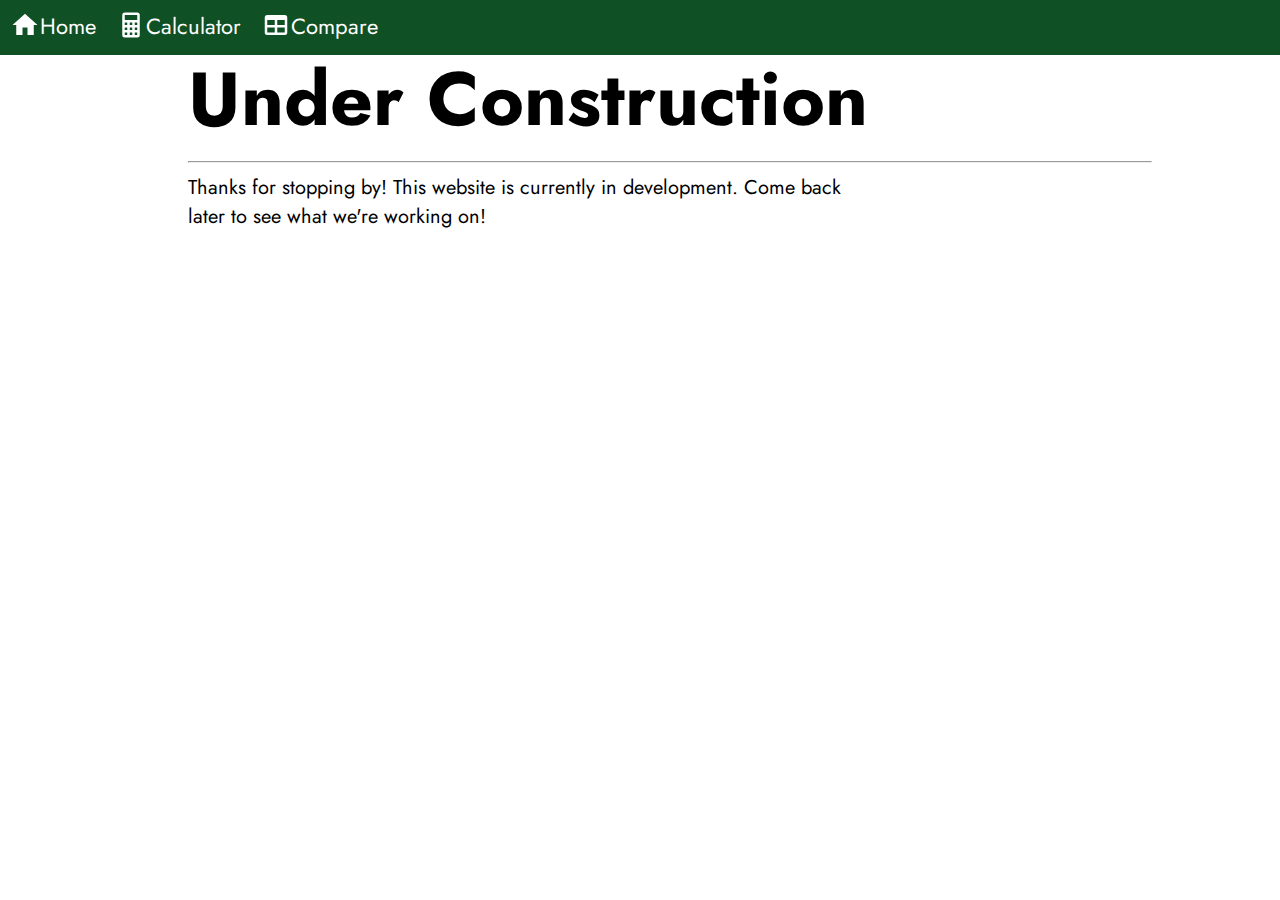
==== index.html @ 4c34017c "Update index.html" ====
<!DOCTYPE html>
<html>
    <head>
        <title>Home - Sustainable Cloud</title>
        <meta name="title" content="Home - Sustainable Cloud">
        <meta property="og:title" content="Home - Sustainable Cloud">
        <meta property="og:site_name" content="Sustainable Cloud">
        <meta name="description" content="Our mission is to...">
        <meta property="og:description" content="Our mission is to...">
        <meta name="keywords" content="sustainable cloud, cloud sustainability, carbon calculator">
    
        <link href="style.css" rel="stylesheet"></link>
        <script type="application/javascript" src="main.js"></script>

        <link rel="apple-touch-icon" sizes="180x180" href="/icons/apple-touch-icon.png">
        <link rel="icon" type="image/png" sizes="32x32" href="/icons/favicon-32x32.png">
        <link rel="icon" type="image/png" sizes="16x16" href="/icons/favicon-16x16.png">
        <link rel="manifest" href="/icons/site.webmanifest">
        <link rel="mask-icon" href="/icons/safari-pinned-tab.svg" color="#5bbad5">
        <meta name="msapplication-TileColor" content="#00a300">
        <meta name="theme-color" content="#ffffff">
    </head>

    <body>
        <div class="nav-bar" id="nav-bar">
            <div class="option" id="widget" onclick="window.location.href='index.html'">
                <svg style="width:30px;height:30px;vertical-align:top;" viewBox="0 0 24 24">
                    <path fill="currentColor" d="M10,20V14H14V20H19V12H22L12,3L2,12H5V20H10Z" />
                </svg><span>Home</span>
            </div>
            
            <div class="option" id="calculator" onclick="window.location.href='calculator.html'">
                <svg style="width:30px;height:30px;vertical-align:top;" viewBox="0 0 24 24">
                    <path fill="currentColor" d="M7,2H17A2,2 0 0,1 19,4V20A2,2 0 0,1 17,22H7A2,2 0 0,1 5,20V4A2,2 0 0,1 7,2M7,4V8H17V4H7M7,10V12H9V10H7M11,10V12H13V10H11M15,10V12H17V10H15M7,14V16H9V14H7M11,14V16H13V14H11M15,14V16H17V14H15M7,18V20H9V18H7M11,18V20H13V18H11M15,18V20H17V18H15Z" />
                </svg><span>Calculator</span>
            </div>

            <div class="option" id="compare" onclick="window.location.href='compare.html'">
                <svg style="width:30px;height:30px;vertical-align:top;" viewBox="0 0 24 24">
                    <path fill="currentColor" d="M5,4H19A2,2 0 0,1 21,6V18A2,2 0 0,1 19,20H5A2,2 0 0,1 3,18V6A2,2 0 0,1 5,4M5,8V12H11V8H5M13,8V12H19V8H13M5,14V18H11V14H5M13,14V18H19V14H13Z" />
                </svg><span>Compare</span>
            </div>

        </div>

        <div class="content" id="content">
            <div class="title">Under Construction</div>
            <hr>
            <div class="paragraph">
                Thanks for stopping by! This website is currently in development. Come back later to see what we're working on!
            </div>
        </div>
    </body>
</html>
---- style.css ----
/* https://fonts.google.com/specimen/Jost */
@font-face { font-family: Jost; src: url('font/Jost/static/Jost-Regular.ttf') }
@font-face { font-family: Jost; font-weight: bold; src: url('font/Jost/static/Jost-Bold.ttf') }
@font-face { font-family: Jost; font-style: italic; src: url('font/Jost/static/Jost-Italic.ttf') }

body {
    margin: 0px;
    font-family: Jost;
}

.nav-bar {
    width: 100%;
    height: 55px;
    background-color:#0f5024;
    float: left;
    float: right;
    position: static;
    user-select: none;
}

/* .nav-bar.mini .option span {
    display: none;
}

.nav-bar.mini {
    width:100px;
} */

/* .nav-bar.mini .option-list {
    display: none !important;
} */

.nav-bar .option {
    font-size: 22px;
    padding: 10px;
    color:white;
    width: fit-content;
    cursor: pointer;
    display: block;
    float: left;
}

.nav-bar .option.indented{
    margin-left: 20px;
}

.content.wide {
    padding-left:10%;
    padding-right:10%;
    left:200px;
    position: absolute;
    width: calc(100% - 20% - 200px);
}

.content {
    padding-left:10%;
    padding-right:10%;
    left:60px;
    top: 35px;
    position: absolute;
    width: calc(100% - 20% - 60px);
}

.title {
    margin-top:10px;
    font-size:75px;
    font-weight:bold;
}

table {
    border-collapse: collapse;
    border-color: black;
    font-size:18px;
    width:100%;
}

table tr:first-child{
    font-weight: bold;
}

table td{
    padding:5px;
    width:25%;
}

td:first-child{
    font-weight: bold;
}

.paragraph {
    margin-top: 10px;
    margin-bottom: 10px;
    font-size: 20px;
    width: 70%;
}

.tooltip {
    visibility: hidden;
    background-color: #339933;
    border-radius: 5px;
    position: absolute;
    max-width: 150px;
}

.tooltip-text {
    padding-left: 5px;
}

a {
    text-decoration: none;
}

.hideOnSelect {
    display: none;
}

.provider-services {
    display: none;
}

.box-label {
    font-weight: bold;
    font-size: 25px;
    margin-left: 15px;
}

.info {
    margin-left: 20px;
}

#calc-button {
    background-color: #0f5024;
    border: 2px solid #0f5024;
    color: white;
    padding: 15px 25px;
    margin-top: 20px;
    font-weight: bold;
    text-align: center;
    font-size: 18px;
    border-radius: 13px;
    transition-duration: 0.15s;
    cursor: pointer;
}

#calc-button:hover {
    background-color: white;
    color: black;
}

#calc-button:active {
    background-color: #c4c0c0;
    color: black;
}
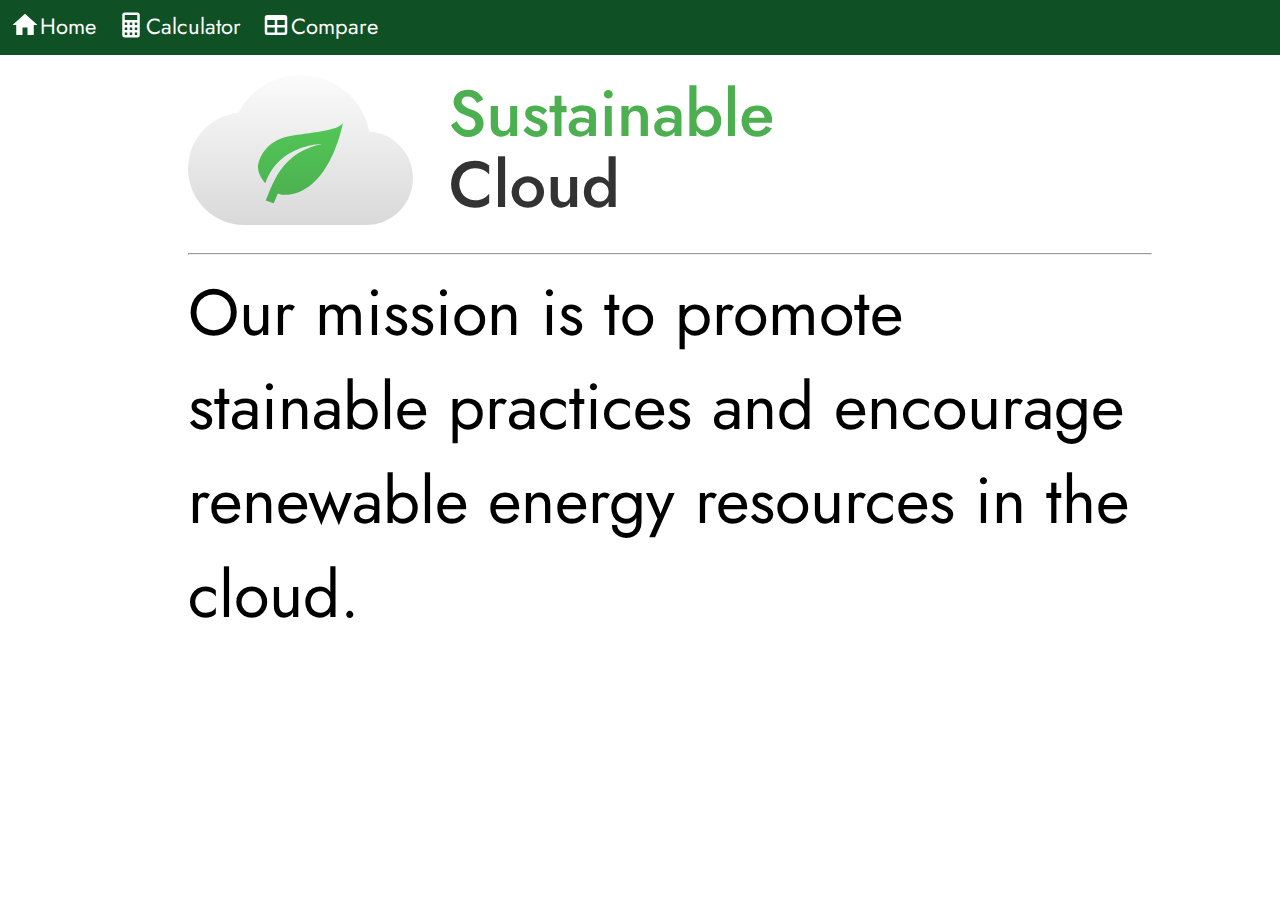
==== commit 5e4f85c0: "Update landing page" ====
--- a/index.html
+++ b/index.html
@@ -28,7 +28,7 @@
                     <path fill="currentColor" d="M10,20V14H14V20H19V12H22L12,3L2,12H5V20H10Z" />
                 </svg><span>Home</span>
             </div>
-            
+
             <div class="option" id="calculator" onclick="window.location.href='calculator.html'">
                 <svg style="width:30px;height:30px;vertical-align:top;" viewBox="0 0 24 24">
                     <path fill="currentColor" d="M7,2H17A2,2 0 0,1 19,4V20A2,2 0 0,1 17,22H7A2,2 0 0,1 5,20V4A2,2 0 0,1 7,2M7,4V8H17V4H7M7,10V12H9V10H7M11,10V12H13V10H11M15,10V12H17V10H15M7,14V16H9V14H7M11,14V16H13V14H11M15,14V16H17V14H15M7,18V20H9V18H7M11,18V20H13V18H11M15,18V20H17V18H15Z" />
@@ -44,10 +44,12 @@
         </div>
 
         <div class="content" id="content">
-            <div class="title">Under Construction</div>
-            <hr>
-            <div class="paragraph">
-                Thanks for stopping by! This website is currently in development. Come back later to see what we're working on!
+            <div style="height:150px; padding-top:20px;padding-bottom:20px;">
+            <svg style="height:100%" id="Layer_1" data-name="Layer 1" xmlns="http://www.w3.org/2000/svg" xmlns:xlink="http://www.w3.org/1999/xlink" viewBox="0 0 1168.38423 300"><defs><style>.cls-1{fill:url(#linear-gradient);}.cls-2{fill:url(#linear-gradient-2);}.cls-3{fill:#4caf50;}.cls-4{fill:#333;}</style><linearGradient id="linear-gradient" x1="440.54545" y1="200.45455" x2="440.54545" y2="500.45455" gradientUnits="userSpaceOnUse"><stop offset="0.00571" stop-color="#fbfbfb"/><stop offset="1" stop-color="#d9d9d9"/></linearGradient><linearGradient id="linear-gradient-2" x1="440.54545" y1="295.70455" x2="440.54545" y2="457.20455" gradientUnits="userSpaceOnUse"><stop offset="0.00571" stop-color="#52c756"/><stop offset="1" stop-color="#4caf50"/></linearGradient></defs><path class="cls-1" d="M578.358,313.517a140.57871,140.57871,0,0,0-262.5-37.5,112.55252,112.55252,0,0,0,12.1875,224.43751h243.75a93.75,93.75,0,0,0,93.75-93.75C665.54545,357.20454,627.108,317.07955,578.358,313.517Z" transform="translate(-215.54545 -200.45455)"/><path class="cls-2" d="M483.04545,338.20455c-76.5,17-94.35,69.445-112.03,113.39l16.065,5.61,8.075-19.55c4.08,1.445,8.33,2.55,11.39,2.55,93.5,0,119-144.5,119-144.5-8.5,17-68,19.125-110.5,27.625s-59.5,44.625-59.5,61.625,14.875,31.875,14.875,31.875C398.04545,338.20455,483.04545,338.20455,483.04545,338.20455Z" transform="translate(-215.54545 -200.45455)"/><path class="cls-3" d="M759.35059,302.28955a26.77345,26.77345,0,0,0,7.66992,6.10986,19.728,19.728,0,0,0,9.29492,2.21,14.92271,14.92271,0,0,0,10.14062-3.37989,11.13848,11.13848,0,0,0,3.89942-8.83984,12.55662,12.55662,0,0,0-2.4043-7.99512,19.14186,19.14186,0,0,0-6.82519-5.20019,108.00916,108.00916,0,0,0-10.13965-4.2251,69.86721,69.86721,0,0,1-7.54-3.18457,40.76135,40.76135,0,0,1-7.93067-5.07031,25.19281,25.19281,0,0,1-6.23925-7.54,24.26194,24.26194,0,0,1,1.2998-23.65967,25.575,25.575,0,0,1,10.20508-8.645,33.10356,33.10356,0,0,1,14.625-3.12012,31.62353,31.62353,0,0,1,14.04,2.92481,35.09652,35.09652,0,0,1,16.50976,16.57519l-12.35058,7.02a33.09535,33.09535,0,0,0-4.41992-6.30517,20.46443,20.46443,0,0,0-6.04493-4.67969,17.3792,17.3792,0,0,0-7.99511-1.75537q-6.3706,0-9.35938,2.92529a9.25021,9.25021,0,0,0-2.99023,6.82471,10.09128,10.09128,0,0,0,2.14453,6.30517,20.80223,20.80223,0,0,0,6.69531,5.26514,85.69694,85.69694,0,0,0,11.83008,5.06982,55.29715,55.29715,0,0,1,8.25488,3.64014,32.81038,32.81038,0,0,1,7.41016,5.46,26.10411,26.10411,0,0,1,5.39551,7.73486,24.681,24.681,0,0,1,2.0791,10.46485,24.93889,24.93889,0,0,1-9.35938,19.95508,32.37854,32.37854,0,0,1-9.68554,5.33007,33.87774,33.87774,0,0,1-11.24512,1.88526,34.46841,34.46841,0,0,1-14.75488-3.18506,39.81232,39.81232,0,0,1-11.96-8.51514,44.0926,44.0926,0,0,1-8.125-11.56982l11.44043-8.06006A53.08442,53.08442,0,0,0,759.35059,302.28955Z" transform="translate(-215.54545 -200.45455)"/><path class="cls-3" d="M838.19531,308.91943q2.73047,3.50978,8.4502,3.51026a13.75392,13.75392,0,0,0,6.88965-1.69043,12.13375,12.13375,0,0,0,4.68066-4.67969,14.04476,14.04476,0,0,0,1.68945-7.02v-36.3999h14.04v59.7998h-14.04v-9.23a20.171,20.171,0,0,1-7.34472,7.86475,20.63574,20.63574,0,0,1-10.72559,2.665q-10.01075,0-15.4043-6.23975-5.39648-6.24023-5.3955-16.8999v-37.96h14.43066v36.3999Q835.46582,305.41016,838.19531,308.91943Z" transform="translate(-215.54545 -200.45455)"/><path class="cls-3" d="M900.46484,308.13965a23.651,23.651,0,0,0,5.85059,3.37988,16.30009,16.30009,0,0,0,5.97949,1.16992,9.321,9.321,0,0,0,5.915-1.68994,5.6247,5.6247,0,0,0,2.14551-4.68017,6.50348,6.50348,0,0,0-1.69043-4.48487,14.00794,14.00794,0,0,0-4.67969-3.25q-2.99268-1.36523-7.02051-2.79492a69.47843,69.47843,0,0,1-7.99511-3.70508,19.09475,19.09475,0,0,1-6.5-5.65478,14.71577,14.71577,0,0,1-2.53516-8.84033,14.493,14.493,0,0,1,2.7959-9.1001,16.43213,16.43213,0,0,1,7.54-5.395,29.18008,29.18008,0,0,1,10.2041-1.75488,29.64831,29.64831,0,0,1,9.2959,1.43017,32.26184,32.26184,0,0,1,7.86426,3.77,27.43266,27.43266,0,0,1,5.98046,5.33008l-7.7998,8.31982a22.70048,22.70048,0,0,0-7.02051-5.72021,18.08641,18.08641,0,0,0-8.58008-2.21,8.98948,8.98948,0,0,0-5.06933,1.30029,4.25208,4.25208,0,0,0-1.9502,3.77,4.933,4.933,0,0,0,1.75489,3.70508,16.95469,16.95469,0,0,0,4.67968,2.9248q2.9253,1.30079,6.56543,2.73a70.31211,70.31211,0,0,1,9.22949,4.29,20.51018,20.51018,0,0,1,6.62989,5.71973,14.64125,14.64125,0,0,1,2.4707,8.84033q0,8.45216-5.78516,13.585-5.78613,5.13356-15.53515,5.13477a32.279,32.279,0,0,1-11.30957-1.88477,33.12665,33.12665,0,0,1-8.97071-4.93994,36.51824,36.51824,0,0,1-6.5-6.43506l8.19043-8.31982A47.436,47.436,0,0,0,900.46484,308.13965Z" transform="translate(-215.54545 -200.45455)"/><path class="cls-3" d="M972.61426,262.63965v12.34961H938.68457V262.63965Zm-10.00977-20.80029v80.60009H948.82422V241.83936Z" transform="translate(-215.54545 -200.45455)"/><path class="cls-3" d="M992.50391,308.98438a8.50473,8.50473,0,0,0,3.96484,3.185,15.10021,15.10021,0,0,0,5.78516,1.04,16.7946,16.7946,0,0,0,7.73437-1.75488,13.98688,13.98688,0,0,0,5.52539-5.00537,14.16312,14.16312,0,0,0,2.08008-7.79981l2.08008,7.79981a14.34047,14.34047,0,0,1-3.31543,9.62012,19.92424,19.92424,0,0,1-8.31934,5.78515,28.78074,28.78074,0,0,1-10.20508,1.88477,24.61221,24.61221,0,0,1-10.40039-2.21,18.08581,18.08581,0,0,1-7.66992-6.5,18.313,18.313,0,0,1-2.86035-10.39991q0-8.70775,6.11035-13.84472,6.1084-5.13428,17.29-5.13526a36.4205,36.4205,0,0,1,10.335,1.29981,30.6553,30.6553,0,0,1,7.21485,3.05517,16.42386,16.42386,0,0,1,4.03027,3.18506v7.14991a28.14563,28.14563,0,0,0-8.58008-4.15967,34.9034,34.9034,0,0,0-9.62012-1.3003,19.37649,19.37649,0,0,0-7.15039,1.105,8.90341,8.90341,0,0,0-4.09472,3.05517,8.18216,8.18216,0,0,0-1.36524,4.81006A9.02463,9.02463,0,0,0,992.50391,308.98438Zm-11.57032-40.625a64.41669,64.41669,0,0,1,10.53028-4.81006,42.88546,42.88546,0,0,1,14.81933-2.33985,36.84189,36.84189,0,0,1,13,2.145,19.50932,19.50932,0,0,1,8.90528,6.30518,16.19305,16.19305,0,0,1,3.18554,10.13965v42.64013h-13.78027V282.5293a10.4883,10.4883,0,0,0-.91016-4.67969,7.68806,7.68806,0,0,0-2.665-2.99023,12.014,12.014,0,0,0-4.09472-1.69,23.45391,23.45391,0,0,0-5.07031-.52,30.8,30.8,0,0,0-7.86524.9751,30.1041,30.1041,0,0,0-6.30469,2.33985q-2.60156,1.36522-4.03027,2.2749Z" transform="translate(-215.54545 -200.45455)"/><path class="cls-3" d="M1049.89844,232.73926a8.81233,8.81233,0,0,1,6.1748-2.46973,8.91071,8.91071,0,0,1,6.37012,2.46973,8.40412,8.40412,0,0,1,0,12.15527,8.78063,8.78063,0,0,1-6.37012,2.53516,8.68644,8.68644,0,0,1-6.1748-2.53516,8.26242,8.26242,0,0,1,0-12.15527Zm13.19433,29.90039v59.7998h-13.90918v-59.7998Z" transform="translate(-215.54545 -200.45455)"/><path class="cls-3" d="M1118.21289,276.0293q-2.729-3.37866-8.31934-3.37989a14.49,14.49,0,0,0-7.0205,1.625,11.18781,11.18781,0,0,0-4.61524,4.68018,14.86091,14.86091,0,0,0-1.625,7.085v36.3999h-14.16992v-59.7998h14.16992v9.23a19.52382,19.52382,0,0,1,7.34571-7.93018,20.75993,20.75993,0,0,1,10.59472-2.60009q10.13966,0,15.46973,6.17529,5.3291,6.17578,5.33008,16.835v38.08984h-14.42969v-36.3999Q1120.94336,279.40967,1118.21289,276.0293Z" transform="translate(-215.54545 -200.45455)"/><path class="cls-3" d="M1163.583,308.98438a8.50478,8.50478,0,0,0,3.96484,3.185,15.10021,15.10021,0,0,0,5.78516,1.04,16.7946,16.7946,0,0,0,7.73437-1.75488,13.98688,13.98688,0,0,0,5.52539-5.00537,14.163,14.163,0,0,0,2.08008-7.79981l2.08008,7.79981a14.34047,14.34047,0,0,1-3.31543,9.62012,19.92424,19.92424,0,0,1-8.31934,5.78515,28.78073,28.78073,0,0,1-10.20507,1.88477,24.61214,24.61214,0,0,1-10.40039-2.21,18.08578,18.08578,0,0,1-7.66993-6.5,18.313,18.313,0,0,1-2.86035-10.39991q0-8.70775,6.11035-13.84472,6.10841-5.13428,17.29-5.13526a36.4205,36.4205,0,0,1,10.335,1.29981,30.6553,30.6553,0,0,1,7.21485,3.05517,16.42386,16.42386,0,0,1,4.03027,3.18506v7.14991a28.14563,28.14563,0,0,0-8.58008-4.15967,34.90333,34.90333,0,0,0-9.62011-1.3003,19.37651,19.37651,0,0,0-7.1504,1.105,8.90341,8.90341,0,0,0-4.09472,3.05517,8.18216,8.18216,0,0,0-1.36524,4.81006A9.02463,9.02463,0,0,0,1163.583,308.98438Zm-11.57031-40.625a64.41655,64.41655,0,0,1,10.53027-4.81006,42.88554,42.88554,0,0,1,14.81933-2.33985,36.84189,36.84189,0,0,1,13,2.145,19.50932,19.50932,0,0,1,8.90528,6.30518,16.19305,16.19305,0,0,1,3.18554,10.13965v42.64013h-13.78027V282.5293a10.48845,10.48845,0,0,0-.91015-4.67969,7.68822,7.68822,0,0,0-2.665-2.99023,12.01411,12.01411,0,0,0-4.09473-1.69,23.45391,23.45391,0,0,0-5.07031-.52,30.80007,30.80007,0,0,0-7.86524.9751,30.104,30.104,0,0,0-6.30468,2.33985q-2.60157,1.36522-4.03028,2.2749Z" transform="translate(-215.54545 -200.45455)"/><path class="cls-3" d="M1232.4834,322.43945h-14.16992V221.03955h14.16992Zm45.5-13.12988a27.87077,27.87077,0,0,1-10.66016,10.7251,29.08946,29.08946,0,0,1-14.42969,3.70459,23.316,23.316,0,0,1-13.12988-3.77,25.63767,25.63767,0,0,1-9.03515-10.78955,43.57912,43.57912,0,0,1,0-33.34522,25.73261,25.73261,0,0,1,9.03515-10.72509,23.316,23.316,0,0,1,13.12988-3.77,29.08471,29.08471,0,0,1,14.42969,3.70507,28.00034,28.00034,0,0,1,10.66016,10.66016q4.02832,6.95581,4.03027,16.835A33.14784,33.14784,0,0,1,1277.9834,309.30957Zm-13-27.04a16.75246,16.75246,0,0,0-6.5-6.5,18.356,18.356,0,0,0-8.96973-2.21,16.14766,16.14766,0,0,0-8.06055,2.21,17.63116,17.63116,0,0,0-6.43457,6.43506,22.33367,22.33367,0,0,0,0,20.66992,17.60151,17.60151,0,0,0,6.43457,6.43506,16.12755,16.12755,0,0,0,8.06055,2.21,18.33456,18.33456,0,0,0,8.96973-2.21,16.73944,16.73944,0,0,0,6.5-6.5,22.58815,22.58815,0,0,0,0-20.54Z" transform="translate(-215.54545 -200.45455)"/><path class="cls-3" d="M1309.57129,221.03955v101.3999h-14.16992V221.03955Z" transform="translate(-215.54545 -200.45455)"/><path class="cls-3" d="M1337.3252,319.83936a26.81765,26.81765,0,0,1-10.72461-10.91993,37.46072,37.46072,0,0,1,.06445-32.89013,26.72142,26.72142,0,0,1,10.85547-10.855,33.93255,33.93255,0,0,1,16.50976-3.835q9.4878,0,16.18457,3.64013a24.28764,24.28764,0,0,1,10.20508,10.46485,35.58878,35.58878,0,0,1,3.50977,16.44531c0,.69433-.02149,1.42969-.06446,2.21-.04492.77978-.06543,1.34473-.06543,1.68994h-52.51953v-9.75H1371.71l-4.29,5.98a18.62752,18.62752,0,0,0,.8457-2.08008,6.93369,6.93369,0,0,0,.45411-2.21,17.35393,17.35393,0,0,0-1.88477-8.31982,13.72873,13.72873,0,0,0-5.20019-5.46045,14.97645,14.97645,0,0,0-7.73438-1.94971,16.58235,16.58235,0,0,0-9.03516,2.33985,15.21114,15.21114,0,0,0-5.71972,6.76025,26.26558,26.26558,0,0,0-2.01563,10.91992,25.50878,25.50878,0,0,0,1.88574,10.91992,14.94316,14.94316,0,0,0,5.78418,6.89014,17.17866,17.17866,0,0,0,9.23047,2.33984,20.8629,20.8629,0,0,0,10.13965-2.33984,17.98923,17.98923,0,0,0,7.02051-7.1499l12.21973,4.80957a32.53114,32.53114,0,0,1-12.21973,12.15527q-7.41065,4.095-17.81055,4.09473A32.26206,32.26206,0,0,1,1337.3252,319.83936Z" transform="translate(-215.54545 -200.45455)"/><path class="cls-4" d="M762.73047,435.77441a31.42,31.42,0,0,0,11.375,11.24512,30.26894,30.26894,0,0,0,15.34082,4.03027,38.37413,38.37413,0,0,0,11.76465-1.69042,34.6686,34.6686,0,0,0,9.4248-4.61524,37.0106,37.0106,0,0,0,7.28028-6.69434v18.33008a41.28383,41.28383,0,0,1-12.28516,7.14942q-6.69726,2.46825-16.70508,2.46972a50.781,50.781,0,0,1-18.65527-3.37988,43.17176,43.17176,0,0,1-15.01465-9.75,45.61814,45.61814,0,0,1-9.94531-15.01465,52.18072,52.18072,0,0,1,0-37.96,44.26558,44.26558,0,0,1,24.96-24.70019A49.939,49.939,0,0,1,788.92578,371.75q10.00927,0,16.70508,2.46875A39.96055,39.96055,0,0,1,817.916,381.5v18.19922a39.35692,39.35692,0,0,0-7.28028-6.56445,34.725,34.725,0,0,0-9.4248-4.61524,38.43427,38.43427,0,0,0-11.76465-1.68945,30.69788,30.69788,0,0,0-26.71582,15.14453,34.97132,34.97132,0,0,0,0,33.7998Z" transform="translate(-215.54545 -200.45455)"/><path class="cls-4" d="M849.76465,363.03906V464.43945H835.59473V363.03906Z" transform="translate(-215.54545 -200.45455)"/><path class="cls-4" d="M867.24805,418.28906a29.706,29.706,0,0,1,11.57031-10.98437,36.22185,36.22185,0,0,1,32.95508,0,29.85053,29.85053,0,0,1,11.50488,10.98437,33.23452,33.23452,0,0,1,0,32.43555,29.67987,29.67987,0,0,1-11.50488,11.0498,36.22185,36.22185,0,0,1-32.95508,0,29.5371,29.5371,0,0,1-11.57031-11.0498,33.24125,33.24125,0,0,1,0-32.43555Zm12.5459,26.06543a17.64554,17.64554,0,0,0,30.93945,0,19.9188,19.9188,0,0,0,2.33984-9.81543,20.30221,20.30221,0,0,0-2.33984-9.87988,16.77915,16.77915,0,0,0-6.37012-6.62988,18.86587,18.86587,0,0,0-18.20019,0,16.7702,16.7702,0,0,0-6.36914,6.62988,20.3026,20.3026,0,0,0-2.34083,9.87988A19.91915,19.91915,0,0,0,879.794,444.35449Z" transform="translate(-215.54545 -200.45455)"/><path class="cls-4" d="M958.05273,450.91992q2.73048,3.50978,8.4502,3.50977a13.74883,13.74883,0,0,0,6.88965-1.69043,12.137,12.137,0,0,0,4.68066-4.67969,14.04663,14.04663,0,0,0,1.68946-7.02051V404.63965h14.04v59.7998h-14.04V455.209a20.17253,20.17253,0,0,1-7.34473,7.86524,20.63574,20.63574,0,0,1-10.72559,2.665q-10.01074,0-15.40429-6.24024-5.39649-6.23877-5.39551-16.89941v-37.96h14.43066v36.39941Q955.32324,447.41113,958.05273,450.91992Z" transform="translate(-215.54545 -200.45455)"/><path class="cls-4" d="M1011.22266,417.7041a27.83571,27.83571,0,0,1,10.72461-10.65918,29.19142,29.19142,0,0,1,14.36523-3.70508,23.23885,23.23885,0,0,1,13.19531,3.76954,25.93889,25.93889,0,0,1,8.96973,10.7246,43.59226,43.59226,0,0,1,0,33.34571,25.84521,25.84521,0,0,1-8.96973,10.79,23.23892,23.23892,0,0,1-13.19531,3.76953,29.19142,29.19142,0,0,1-14.36523-3.70508,27.70572,27.70572,0,0,1-10.72461-10.72461,33.12854,33.12854,0,0,1-4.03028-16.77051Q1007.19238,424.66162,1011.22266,417.7041Zm13,27.10547a16.59048,16.59048,0,0,0,6.56445,6.5,18.44047,18.44047,0,0,0,8.90527,2.21,16.13562,16.13562,0,0,0,8.06055-2.21,17.61006,17.61006,0,0,0,6.43457-6.43555,22.33359,22.33359,0,0,0,0-20.66992,17.63694,17.63694,0,0,0-6.43457-6.43457,16.15575,16.15575,0,0,0-8.06055-2.21,18.46247,18.46247,0,0,0-8.90527,2.21,16.60318,16.60318,0,0,0-6.56445,6.5,22.58807,22.58807,0,0,0,0,20.54Zm46.66992-81.77051V464.43945h-14.16992V363.03906Z" transform="translate(-215.54545 -200.45455)"/></svg>
+            </div>
+        <hr>
+            <div style="margin-top: 10px; font-size: 65px; font-weight: 500;">
+                Our mission is to promote stainable practices and encourage renewable energy resources in the cloud.
             </div>
         </div>
     </body>
--- a/style.css
+++ b/style.css
@@ -56,7 +56,7 @@
     padding-left:10%;
     padding-right:10%;
     left:60px;
-    top: 35px;
+    top: 55px;
     position: absolute;
     width: calc(100% - 20% - 60px);
 }
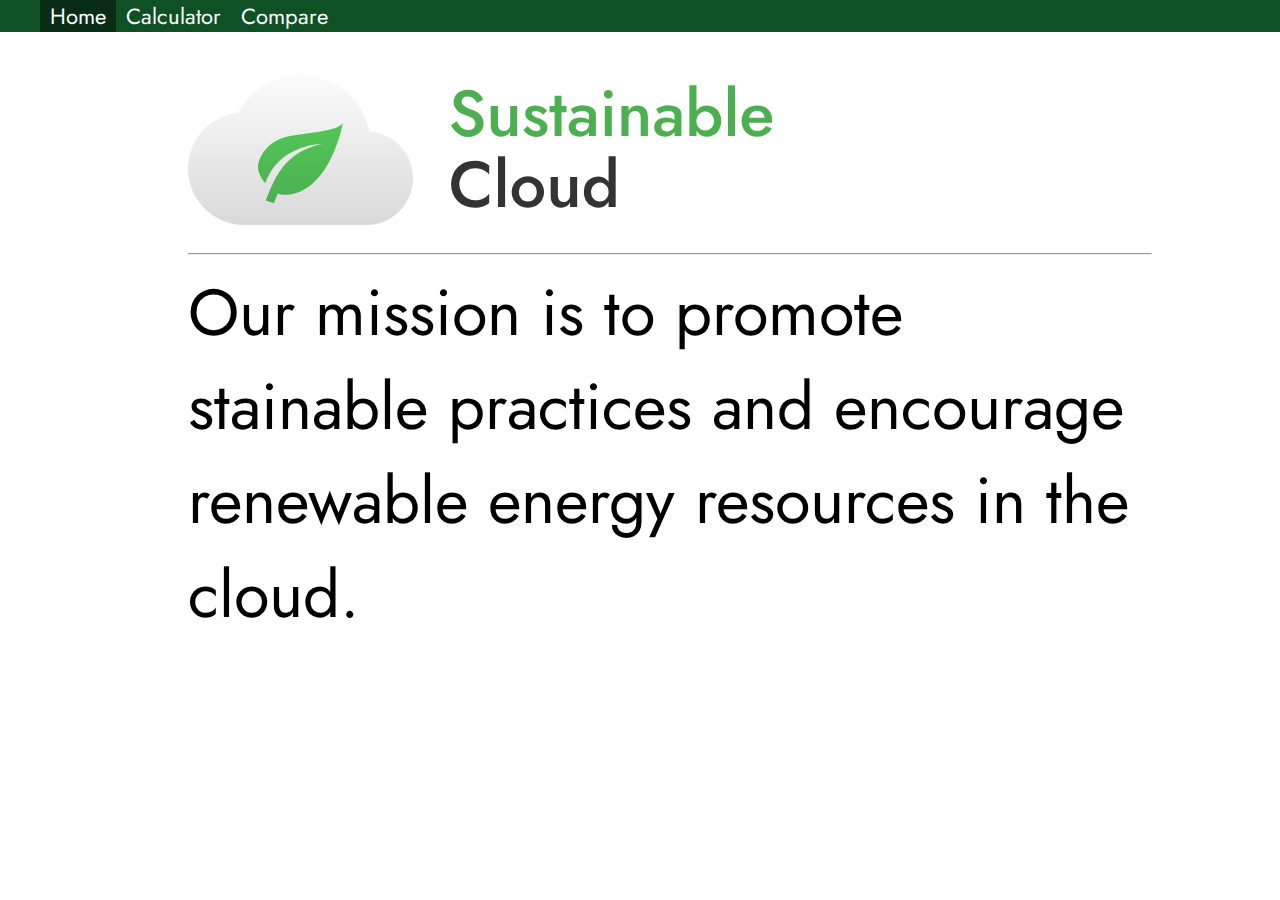
==== commit 98342331: "change up the nav bar" ====
--- a/index.html
+++ b/index.html
@@ -23,7 +23,7 @@
 
     <body>
         <div class="nav-bar" id="nav-bar">
-            <div class="option" id="widget" onclick="window.location.href='index.html'">
+            <!-- <div class="option" id="widget" onclick="window.location.href='index.html'">
                 <svg style="width:30px;height:30px;vertical-align:top;" viewBox="0 0 24 24">
                     <path fill="currentColor" d="M10,20V14H14V20H19V12H22L12,3L2,12H5V20H10Z" />
                 </svg><span>Home</span>
@@ -39,8 +39,13 @@
                 <svg style="width:30px;height:30px;vertical-align:top;" viewBox="0 0 24 24">
                     <path fill="currentColor" d="M5,4H19A2,2 0 0,1 21,6V18A2,2 0 0,1 19,20H5A2,2 0 0,1 3,18V6A2,2 0 0,1 5,4M5,8V12H11V8H5M13,8V12H19V8H13M5,14V18H11V14H5M13,14V18H19V14H13Z" />
                 </svg><span>Compare</span>
-            </div>
+            </div> -->
 
+            <ul>
+                <li><a class="active" href="index.html">Home</a></li>
+                <li><a href="calculator.html">Calculator</a></li>
+                <li><a href="compare.html">Compare</a></li>
+            </ul>
         </div>
 
         <div class="content" id="content">
--- a/style.css
+++ b/style.css
@@ -9,13 +9,17 @@
 }
 
 .nav-bar {
-    width: 100%;
-    height: 55px;
-    background-color:#0f5024;
-    float: left;
-    float: right;
+    /* width: 100%; */
+    /* height: 55px; */
+    /* background-color:#0f5024; */
+    /* float: left; */
+    /* float: right; */
     position: static;
     user-select: none;
+}
+
+table svg:hover ~ span, table svg ~ span:hover {
+    visibility: visible;
 }
 
 /* .nav-bar.mini .option span {
@@ -30,27 +34,48 @@
     display: none !important;
 } */
 
-.nav-bar .option {
-    font-size: 22px;
-    padding: 10px;
-    color:white;
+.nav-bar ul {
+    margin: 0px;
+    /* padding: 0px; */
+    list-style-type: none;
+    overflow: hidden;
+    background-color: #0f5024;
+}
+
+.nav-bar li {
     width: fit-content;
     cursor: pointer;
     display: block;
     float: left;
 }
 
-.nav-bar .option.indented{
-    margin-left: 20px;
+.nav-bar li a {
+    color:white;
+    font-size: 22px;
+    padding: 10px;
+    text-align: center;
 }
 
+.nav-bar li a:hover:not(.active) {
+    background-color: #0c411c
+}
+
+.active {
+    background-color: #082c14
+}
+
+
+/* .nav-bar .option.indented{
+    margin-left: 20px;
+} */
+/* 
 .content.wide {
     padding-left:10%;
     padding-right:10%;
     left:200px;
     position: absolute;
     width: calc(100% - 20% - 200px);
-}
+} */
 
 .content {
     padding-left:10%;
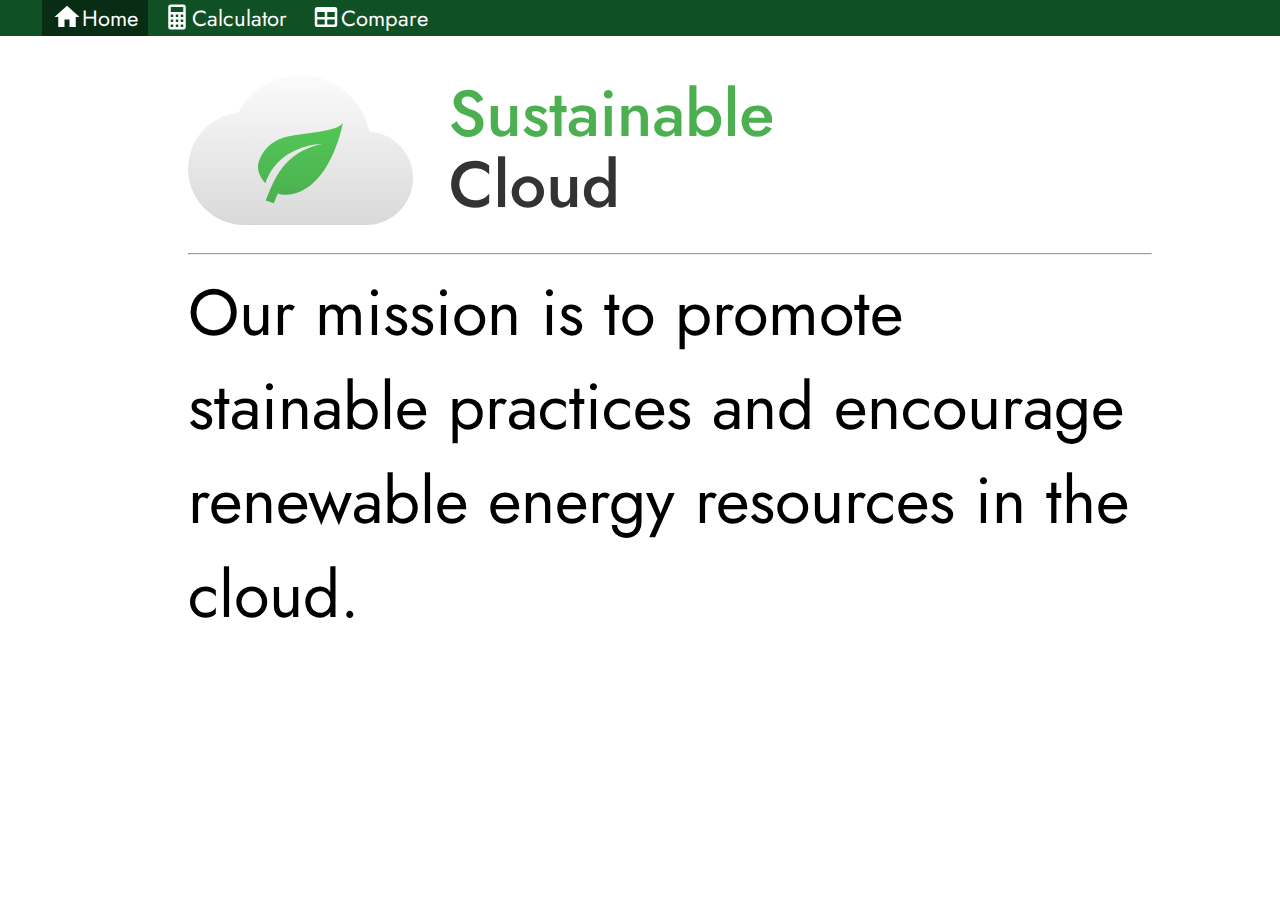
==== commit a175742d: "style nav bar" ====
--- a/index.html
+++ b/index.html
@@ -42,9 +42,27 @@
             </div> -->
 
             <ul>
-                <li><a class="active" href="index.html">Home</a></li>
-                <li><a href="calculator.html">Calculator</a></li>
-                <li><a href="compare.html">Compare</a></li>
+                <li>
+                    <a class="active" href="index.html">
+                        <svg style="width:30px;height:30px;vertical-align:top;" viewBox="0 0 24 24">
+                            <path fill="currentColor" d="M10,20V14H14V20H19V12H22L12,3L2,12H5V20H10Z" />
+                        </svg>Home
+                    </a>
+                </li>
+                <li>
+                    <a href="calculator.html">
+                        <svg style="width:30px;height:30px;vertical-align:top;" viewBox="0 0 24 24">
+                            <path fill="currentColor" d="M7,2H17A2,2 0 0,1 19,4V20A2,2 0 0,1 17,22H7A2,2 0 0,1 5,20V4A2,2 0 0,1 7,2M7,4V8H17V4H7M7,10V12H9V10H7M11,10V12H13V10H11M15,10V12H17V10H15M7,14V16H9V14H7M11,14V16H13V14H11M15,14V16H17V14H15M7,18V20H9V18H7M11,18V20H13V18H11M15,18V20H17V18H15Z" />
+                        </svg>Calculator
+                    </a>
+                </li>
+                <li>
+                    <a href="compare.html">
+                        <svg style="width:30px;height:30px;vertical-align:top;" viewBox="0 0 24 24">
+                            <path fill="currentColor" d="M5,4H19A2,2 0 0,1 21,6V18A2,2 0 0,1 19,20H5A2,2 0 0,1 3,18V6A2,2 0 0,1 5,4M5,8V12H11V8H5M13,8V12H19V8H13M5,14V18H11V14H5M13,14V18H19V14H13Z" />
+                        </svg>Compare
+                    </a>
+                </li>
             </ul>
         </div>
 
--- a/style.css
+++ b/style.css
@@ -36,7 +36,6 @@
 
 .nav-bar ul {
     margin: 0px;
-    /* padding: 0px; */
     list-style-type: none;
     overflow: hidden;
     background-color: #0f5024;
@@ -47,6 +46,7 @@
     cursor: pointer;
     display: block;
     float: left;
+    padding: 2px;
 }
 
 .nav-bar li a {
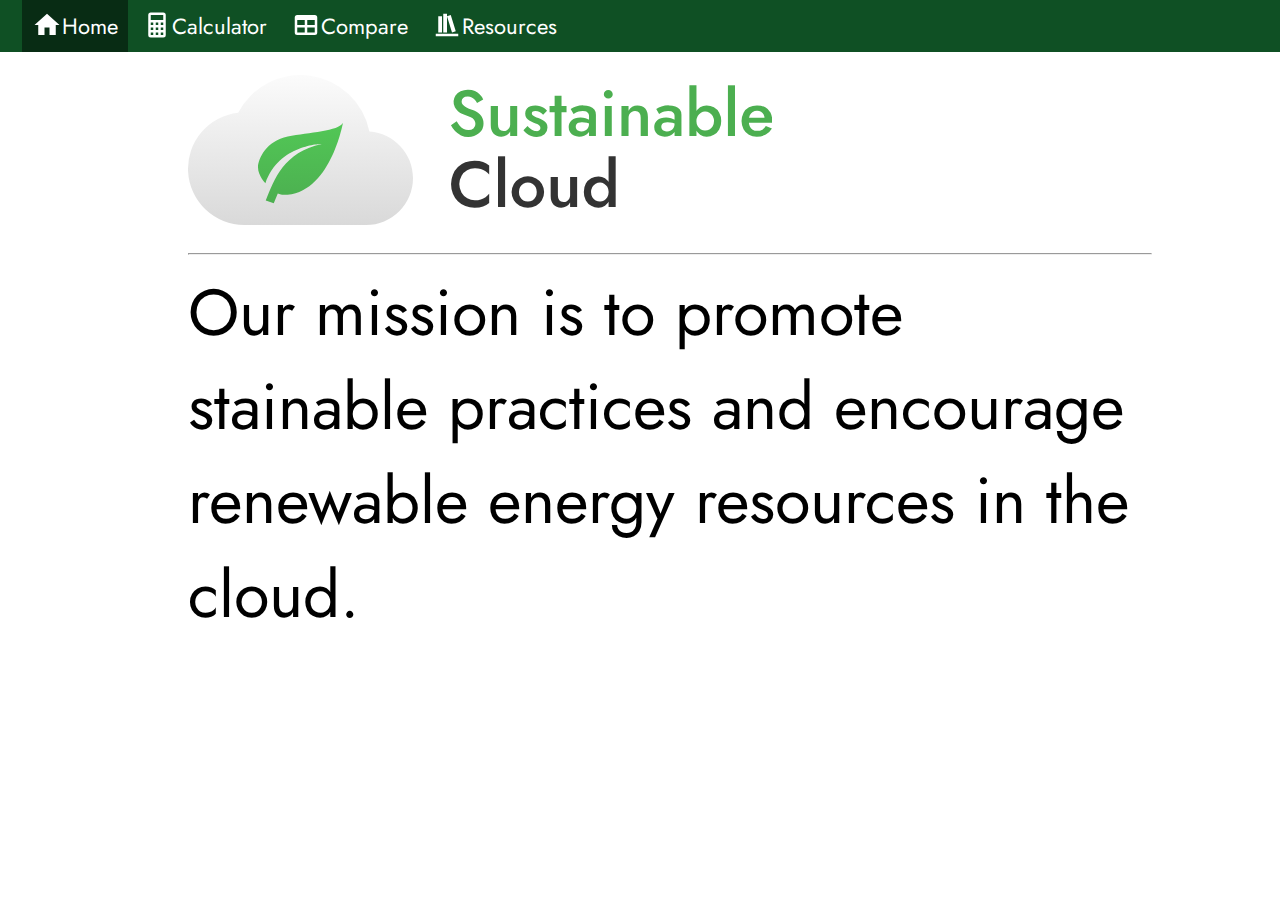
==== commit 5b7824a4: "add resources to nav bar and make svg styles in the style sheet" ====
--- a/index.html
+++ b/index.html
@@ -44,23 +44,30 @@
             <ul>
                 <li>
                     <a class="active" href="index.html">
-                        <svg style="width:30px;height:30px;vertical-align:top;" viewBox="0 0 24 24">
+                        <svg viewBox="0 0 24 24">
                             <path fill="currentColor" d="M10,20V14H14V20H19V12H22L12,3L2,12H5V20H10Z" />
                         </svg>Home
                     </a>
                 </li>
                 <li>
                     <a href="calculator.html">
-                        <svg style="width:30px;height:30px;vertical-align:top;" viewBox="0 0 24 24">
+                        <svg viewBox="0 0 24 24">
                             <path fill="currentColor" d="M7,2H17A2,2 0 0,1 19,4V20A2,2 0 0,1 17,22H7A2,2 0 0,1 5,20V4A2,2 0 0,1 7,2M7,4V8H17V4H7M7,10V12H9V10H7M11,10V12H13V10H11M15,10V12H17V10H15M7,14V16H9V14H7M11,14V16H13V14H11M15,14V16H17V14H15M7,18V20H9V18H7M11,18V20H13V18H11M15,18V20H17V18H15Z" />
                         </svg>Calculator
                     </a>
                 </li>
                 <li>
                     <a href="compare.html">
-                        <svg style="width:30px;height:30px;vertical-align:top;" viewBox="0 0 24 24">
+                        <svg viewBox="0 0 24 24">
                             <path fill="currentColor" d="M5,4H19A2,2 0 0,1 21,6V18A2,2 0 0,1 19,20H5A2,2 0 0,1 3,18V6A2,2 0 0,1 5,4M5,8V12H11V8H5M13,8V12H19V8H13M5,14V18H11V14H5M13,14V18H19V14H13Z" />
                         </svg>Compare
+                    </a>
+                </li>
+                <li>
+                    <a href="resources.html">
+                        <svg viewBox="0 0 24 24">
+                            <path fill="currentColor" d="M9 3V18H12V3H9M12 5L16 18L19 17L15 4L12 5M5 5V18H8V5H5M3 19V21H21V19H3Z" />
+                        </svg>Resources
                     </a>
                 </li>
             </ul>
--- a/style.css
+++ b/style.css
@@ -6,6 +6,12 @@
 body {
     margin: 0px;
     font-family: Jost;
+}
+
+.nav-bar svg {
+    width: 30px;
+    height: 30px;
+    vertical-align: top;
 }
 
 .nav-bar {
@@ -36,17 +42,18 @@
 
 .nav-bar ul {
     margin: 0px;
+    padding: 10px 20px;
     list-style-type: none;
     overflow: hidden;
     background-color: #0f5024;
+    /* height: 55px; */
 }
 
 .nav-bar li {
     width: fit-content;
-    cursor: pointer;
     display: block;
     float: left;
-    padding: 2px;
+    padding: 0px 2px;
 }
 
 .nav-bar li a {
@@ -54,6 +61,7 @@
     font-size: 22px;
     padding: 10px;
     text-align: center;
+    cursor: pointer;
 }
 
 .nav-bar li a:hover:not(.active) {
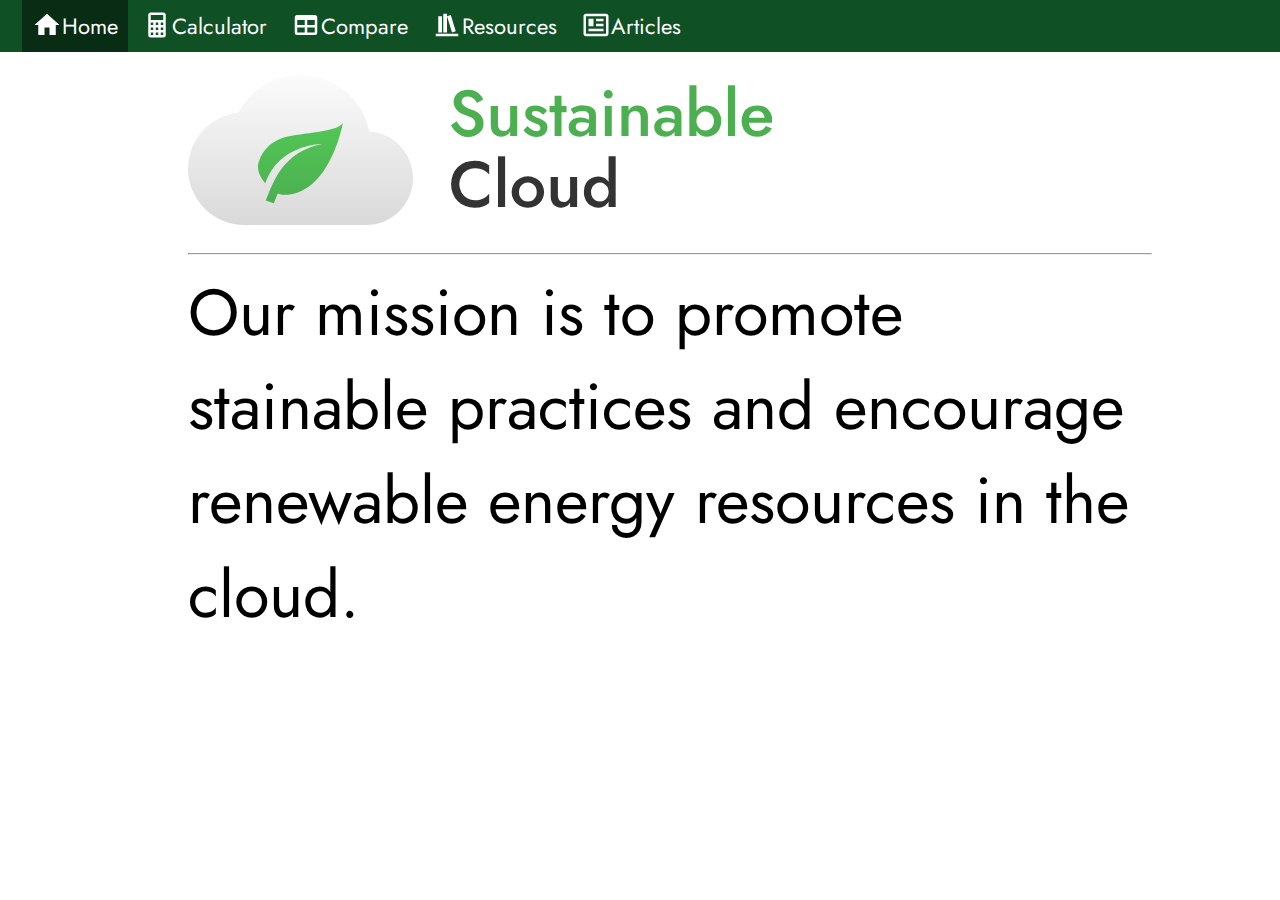
==== commit 8e60330a: "add articles to nav bar" ====
--- a/index.html
+++ b/index.html
@@ -23,24 +23,6 @@
 
     <body>
         <div class="nav-bar" id="nav-bar">
-            <!-- <div class="option" id="widget" onclick="window.location.href='index.html'">
-                <svg style="width:30px;height:30px;vertical-align:top;" viewBox="0 0 24 24">
-                    <path fill="currentColor" d="M10,20V14H14V20H19V12H22L12,3L2,12H5V20H10Z" />
-                </svg><span>Home</span>
-            </div>
-
-            <div class="option" id="calculator" onclick="window.location.href='calculator.html'">
-                <svg style="width:30px;height:30px;vertical-align:top;" viewBox="0 0 24 24">
-                    <path fill="currentColor" d="M7,2H17A2,2 0 0,1 19,4V20A2,2 0 0,1 17,22H7A2,2 0 0,1 5,20V4A2,2 0 0,1 7,2M7,4V8H17V4H7M7,10V12H9V10H7M11,10V12H13V10H11M15,10V12H17V10H15M7,14V16H9V14H7M11,14V16H13V14H11M15,14V16H17V14H15M7,18V20H9V18H7M11,18V20H13V18H11M15,18V20H17V18H15Z" />
-                </svg><span>Calculator</span>
-            </div>
-
-            <div class="option" id="compare" onclick="window.location.href='compare.html'">
-                <svg style="width:30px;height:30px;vertical-align:top;" viewBox="0 0 24 24">
-                    <path fill="currentColor" d="M5,4H19A2,2 0 0,1 21,6V18A2,2 0 0,1 19,20H5A2,2 0 0,1 3,18V6A2,2 0 0,1 5,4M5,8V12H11V8H5M13,8V12H19V8H13M5,14V18H11V14H5M13,14V18H19V14H13Z" />
-                </svg><span>Compare</span>
-            </div> -->
-
             <ul>
                 <li>
                     <a class="active" href="index.html">
@@ -70,6 +52,13 @@
                         </svg>Resources
                     </a>
                 </li>
+                <li>
+                    <a href="articles.html">
+                        <svg viewBox="0 0 24 24">
+                            <path fill="currentColor" d="M20 5L20 19L4 19L4 5H20M20 3H4C2.89 3 2 3.89 2 5V19C2 20.11 2.89 21 4 21H20C21.11 21 22 20.11 22 19V5C22 3.89 21.11 3 20 3M18 15H6V17H18V15M10 7H6V13H10V7M12 9H18V7H12V9M18 11H12V13H18V11Z" />
+                        </svg>Articles
+                    </a>
+                </li>
             </ul>
         </div>
 
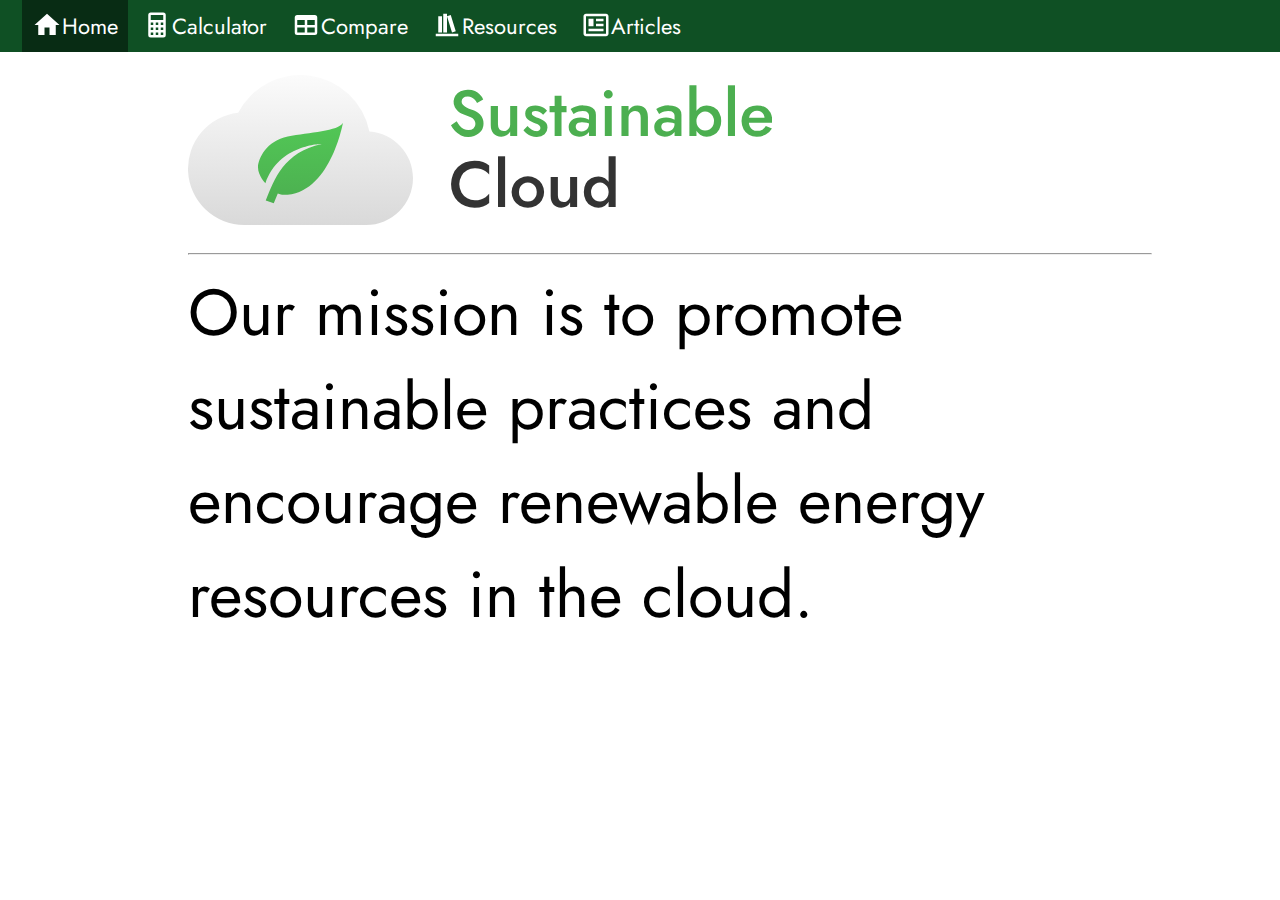
==== commit 13e716eb: "Update index.html" ====
--- a/index.html
+++ b/index.html
@@ -68,7 +68,7 @@
             </div>
         <hr>
             <div style="margin-top: 10px; font-size: 65px; font-weight: 500;">
-                Our mission is to promote stainable practices and encourage renewable energy resources in the cloud.
+                Our mission is to promote sustainable practices and encourage renewable energy resources in the cloud.
             </div>
         </div>
     </body>
--- a/style.css
+++ b/style.css
@@ -15,11 +15,6 @@
 }
 
 .nav-bar {
-    /* width: 100%; */
-    /* height: 55px; */
-    /* background-color:#0f5024; */
-    /* float: left; */
-    /* float: right; */
     position: static;
     user-select: none;
 }
@@ -28,25 +23,12 @@
     visibility: visible;
 }
 
-/* .nav-bar.mini .option span {
-    display: none;
-}
-
-.nav-bar.mini {
-    width:100px;
-} */
-
-/* .nav-bar.mini .option-list {
-    display: none !important;
-} */
-
 .nav-bar ul {
     margin: 0px;
     padding: 10px 20px;
     list-style-type: none;
     overflow: hidden;
     background-color: #0f5024;
-    /* height: 55px; */
 }
 
 .nav-bar li {
@@ -71,19 +53,6 @@
 .active {
     background-color: #082c14
 }
-
-
-/* .nav-bar .option.indented{
-    margin-left: 20px;
-} */
-/* 
-.content.wide {
-    padding-left:10%;
-    padding-right:10%;
-    left:200px;
-    position: absolute;
-    width: calc(100% - 20% - 200px);
-} */
 
 .content {
     padding-left:10%;
